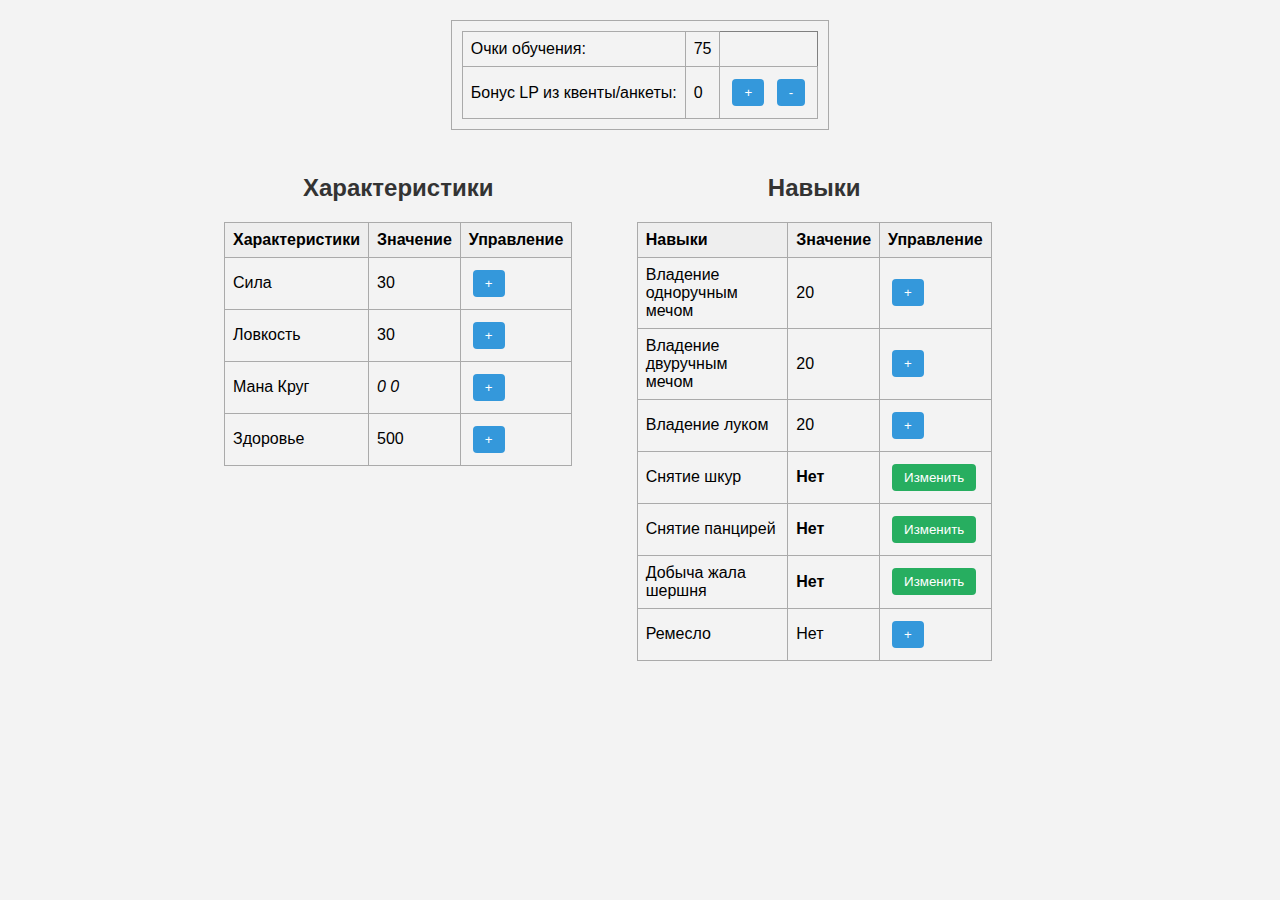
==== LPcalc.html @ 273d4646 "Sorted by folders" ====
<!DOCTYPE html>
<html>
<head>
    <title>Калькулятор LP</title>
    <style></style>
</head>
<body>
    <link rel="stylesheet" href="styles/LPcalc.css">
     <div class="top-container">
        <div class="points-table">
            <table border="1">
                <tr>
                    <td>Очки обучения:</td>
                    <td><span id="trainingPoints">75</span></td>
                </tr>
                <tr>
                    <td>Бонус LP из квенты/анкеты:</td>
                    <td><span id="storyTrainingPoints">0</span></td>
                    <td>
                        <button id="plusStoryPoints">+</button>
                        <button id="minusStoryPoints">-</button>
                    </td>
                </tr>
            </table>
        </div>
    </div>

    <div class="container">
        <div class="characteristics">
            <h2>Характеристики</h2>
            <table border="1">
                <tr>
                    <th>Характеристики</th>
                    <th>Значение</th>
                    <th>Управление</th>
                </tr>
                <tr>
                    <td>Сила</td>
                    <td id="strength">30</td>
                    <td>
                        <button id="plusStrength">+</button>
                        <button id="minusStrength" style="display: none">-</button>
                    </td>
                </tr>
                <tr>
                    <td>Ловкость</td>
                    <td id="agility">30</td>
                    <td>
                        <button id="plusAgility">+</button>
                        <button id="minusAgility" style="display: none">-</button>
                    </td>
                </tr>
                <tr>
                    <td>Мана Круг</td>
                    <td>
                        <span id="mana">0</span>
                        <span id="manaCircle">0</span>
                    </td>
                    <td>
                        <button id="plusMana">+</button>
                        <button id="minusMana" style="display: none">-</button>
                    </td>
                </tr>
                <tr>
                    <td>Здоровье</td>
                    <td id="health">500</td>
                    <td>
                        <button id="plusHealth">+</button>
                        <button id="minusHealth" style="display: none">-</button>
                    </td>
                </tr>
            </table>
        </div>
    
    <div class="skills">
        <h2>Навыки</h2>
        <table border="1">
            <tr>
                <th>Навыки</th>
                <th>Значение</th>
                <th>Управление</th>
            </tr>
            <tr>
                <td>Владение одноручным мечом</td>
                <td id="oneHanded">20</td>
                <td>
                    <button id="plusOneHanded">+</button>
                    <button id="minusOneHanded" style="display: none">-</button>
                </td>
            </tr>
            <tr>
                <td>Владение двуручным мечом</td>
                <td id="twoHanded">20</td>
                <td>
                    <button id="plusTwoHanded">+</button>
                    <button id="minusTwoHanded" style="display: none">-</button>
                </td>
            </tr>
            <tr>
                <td>Владение луком</td>
                <td id="archery">20</td>
                <td>
                    <button id="plusArchery">+</button>
                    <button id="minusArchery" style="display: none">-</button>
                </td>
            </tr>
            <tr>
                <td>Снятие шкур</td>
                <td id="skinning">Нет</td>
                <td>
                    <button id="toggleSkinning">Изменить</button>
                </td>
            </tr>
            <tr>
                <td>Снятие панцирей</td>
                <td id="shelling">Нет</td>
                <td>
                    <button id="toggleShelling">Изменить</button>
                </td>
            </tr>
            <tr>
                <td>Добыча жала шершня</td>
                <td id="harvesting">Нет</td>
                <td>
                    <button id="toggleHarvesting">Изменить</button>
                </td>
            </tr>
            <tr>
                <td>Ремесло</td>
                <td id="crafting">Нет</td>
                <td>
                    <button id="plusCrafting">+</button>
                    <button id="minusCrafting" style="display: none">-</button>
                </td>
            </tr>
        </table>
    </div>

<script src="scripts/LPcalc.js"></script>

</body>
</html>
---- styles/LPcalc.css ----
/* styles.css */

/* Основные стили */
body {
    font-family: Arial, sans-serif;
    margin: 20px;
    padding: 0;
    background-color: #f3f3f3;
}

h2 {
    color: #333;
}

table {
    width: 100%;
    border-collapse: collapse;
    margin-bottom: 20px;
}

table th, table td {
    border: 1px solid #aaa;
    padding: 8px;
    text-align: left;
}

table th {
    background-color: #eee;
}

/* Кнопки управления */
button {
    padding: 6px 12px;
    margin: 4px;
    border: none;
    border-radius: 4px;
    background-color: #3498db;
    color: white;
    cursor: pointer;
}

button:hover {
    background-color: #2980b9;
}

/* Скрытие кнопок "-" по умолчанию */
button[style="display: none"] {
    display: none;
}

/* Красивые изменения для кнопок "Изменить" */
button#toggleSkinning,
button#toggleShelling,
button#toggleHarvesting {
    background-color: #27ae60;
}

button#toggleSkinning:hover,
button#toggleShelling:hover,
button#toggleHarvesting:hover {
    background-color: #1e8449;
}

/* Используемые стили для полей с навыками "Да"/"Нет" */
td#skinning, td#shelling, td#harvesting {
    font-weight: bold;
}

/* Стили для span с маной и кругом маны */
span#mana,
span#manaCircle {
    font-style: italic;
}

/* Сообщение об ошибке */
.alert {
    color: #c0392b;
    font-weight: bold;
}

/* Стили для информационных сообщений */
.info {
    color: #27ae60;
    font-weight: bold;
}


.container {
    display: flex;
    justify-content: center;
    align-items: flex-start;
    margin: 20px;
}

.characteristics,
.skills {
    margin-right: 20px;
    text-align: center; /* Для центрирования текста в ячейках таблиц */
}

.characteristics table,
.skills table {
    width: 80%; /* Уменьшим ширину таблиц для лучшего визуального эффекта */
    margin: 0 auto; /* Центрирование таблиц */
}

.characteristics th,
.skills th,
.characteristics td,
.skills td {
    border: 1px solid #aaa;
    padding: 8px;
    text-align: left;
}

.characteristics th,
.skills th {
    background-color: #eee;
}


.top-container {
    text-align: center;
    margin-bottom: 20px;
}

.points-table {
    display: inline-block;
    border: 1px solid #aaa;
    padding: 10px;
}

.points-table table {
    width: 100%;
    border-collapse: collapse;
    margin: 0 auto; /* Центрирование таблиц */
}

.points-table td {
    padding: 8px;
    text-align: left;
}
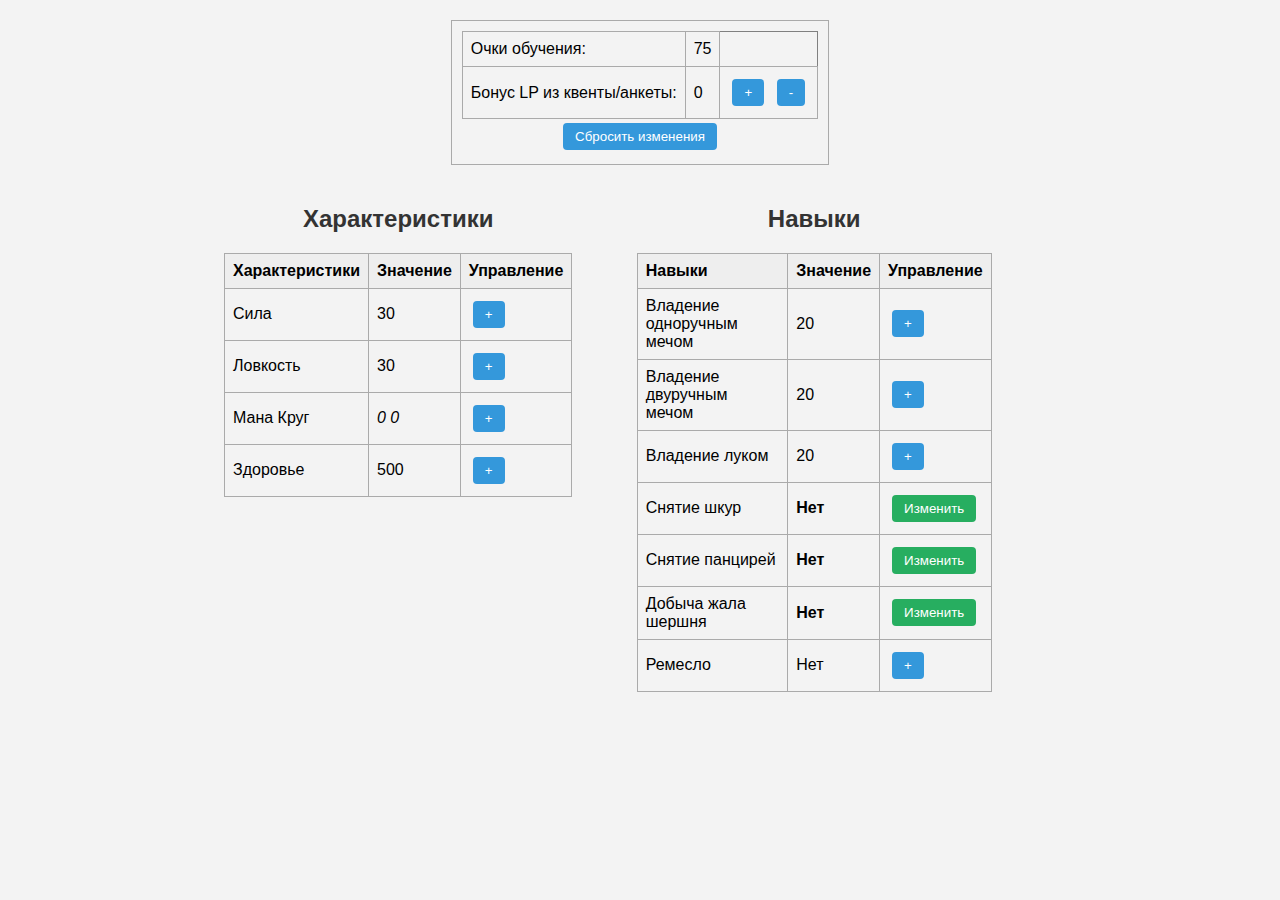
==== commit ac823d3a: "check changelog" ====
--- a/LPcalc.html
+++ b/LPcalc.html
@@ -22,6 +22,7 @@
                     </td>
                 </tr>
             </table>
+            <button id="resetButton">Сбросить изменения</button>
         </div>
     </div>
 
